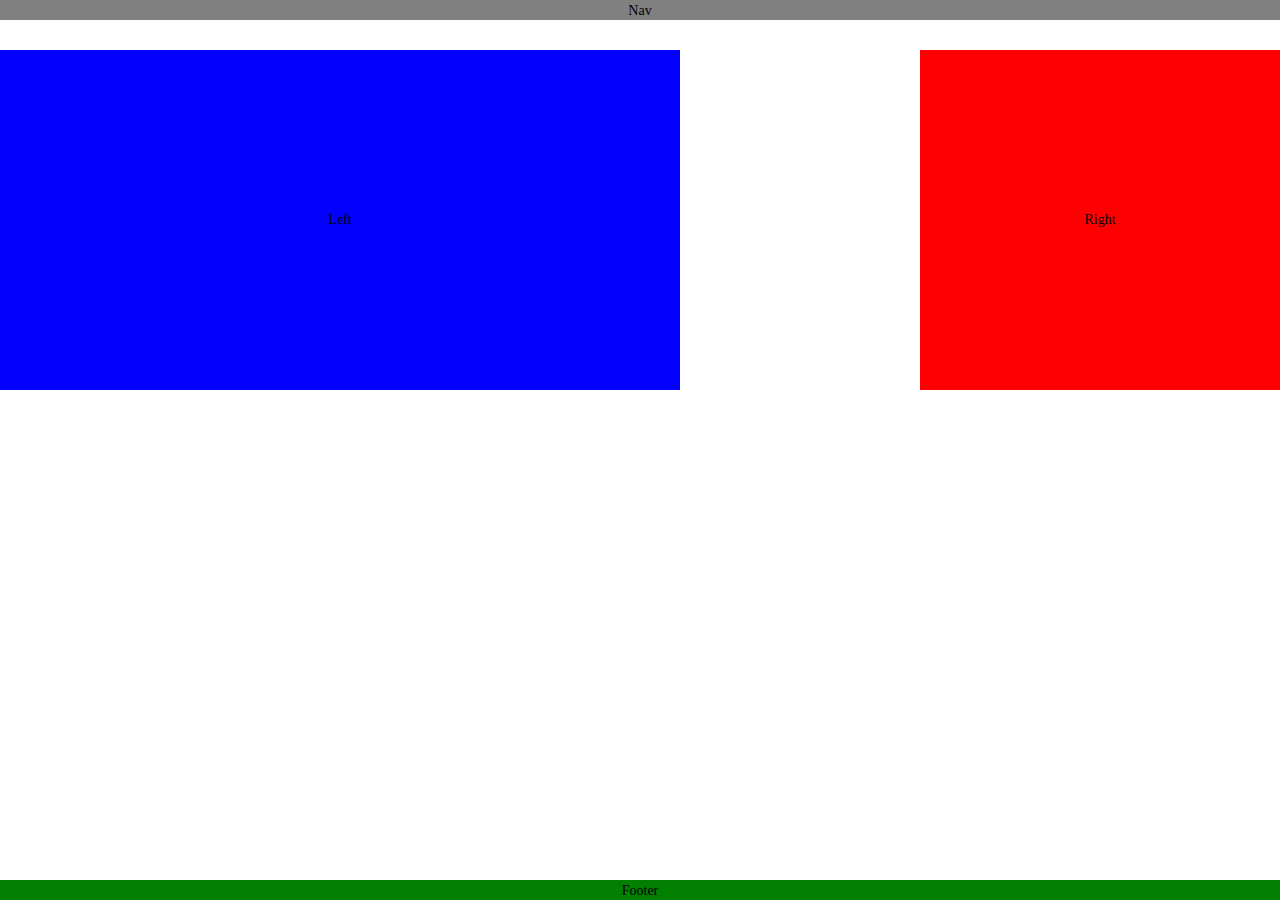
==== CSS_Assessment/index.html @ 66e58786 "added CSS Assessment to prework" ====
<!DOCTYPE html>
<html lang="en-us">

<head>
  <meta charset="UTF-8">
  <title>CSS Stylesheets With Relative Paths</title>
  <link rel="stylesheet" type="text/css" href="style.css">

<body>
  
  
  <section id="nav">
    Nav
  </section>
  
  <section id="left">
    Left
  </section>
  
  <section id="right">
    Right
  </section>
  
  
  <footer>
    Footer
  </footer>

</body>

</html>
---- CSS_Assessment/style.css ----
body, html { 
    height:100%;
    width: 100%;
}

body {
    position: relative;
    height: auto;
    min-height: 100%;
    padding: 0;
    margin: 0;
    font-family: Georgia, "Times New Roman", Times, serif;
    font-size: 14px;
    line-height: 150%;
    color: black;
    background: white;
  }

#nav{
    background: #818081;
    top: 0px;
    padding: 10px 0;
    margin: 0;
    margin-bottom: 30px;
    color: black;
    text-align: center;    
    height: 20px;
    padding: 0px;
    margin-left: 0px;
    margin-right: 0px;
}

 
#left {
  float: left;
  width: 50%;
  color: black;
  background: #0300FD;
  text-align: center;
  line-height: 300px;
  height: 300px;
  padding: 20px;
  margin-left: 0px;
}

#right {
  float: right;
  width: 25%;
  color: black;
  background: #FE0001;
  text-align: center;
  line-height: 300px;
  height: 300px;
  padding: 20px;
  margin-right: 0px;
}

 footer {
  float: bottom;
  width: 100%;
  position: absolute;
  bottom: 0; 
 
  background: #028002;
  text-align: center;
   
  height: 20px;
  padding: 0px;
   
 
}
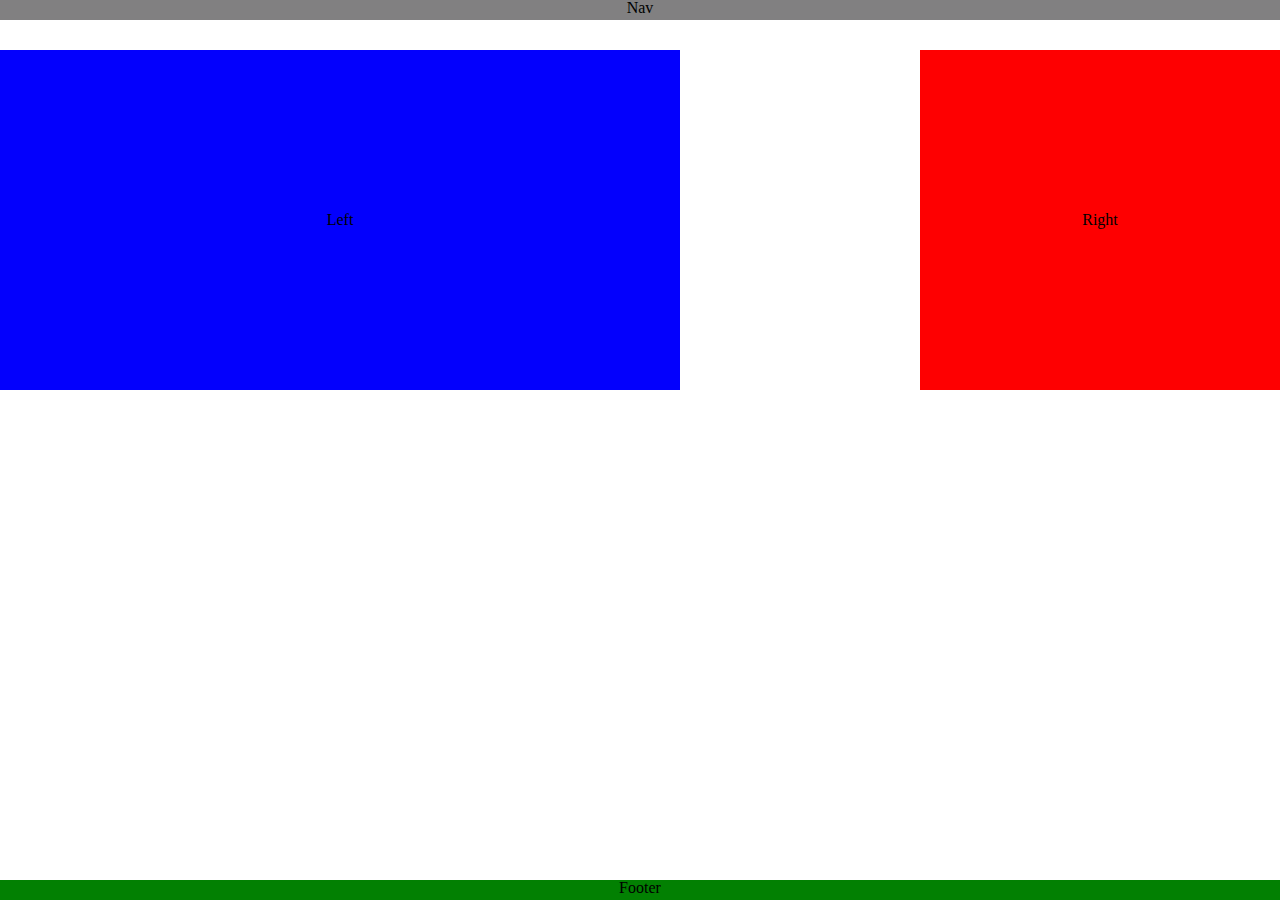
==== commit e40a6e43: "fourth commit- added link to the reset.css file" ====
--- a/CSS_Assessment/index.html
+++ b/CSS_Assessment/index.html
@@ -5,7 +5,8 @@
   <meta charset="UTF-8">
   <title>CSS Stylesheets With Relative Paths</title>
   <link rel="stylesheet" type="text/css" href="style.css">
-
+  <link rel="stylesheet" href="reset.css">
+  
 <body>
   
   
@@ -28,4 +29,4 @@
 
 </body>
 
-</html>+</html>
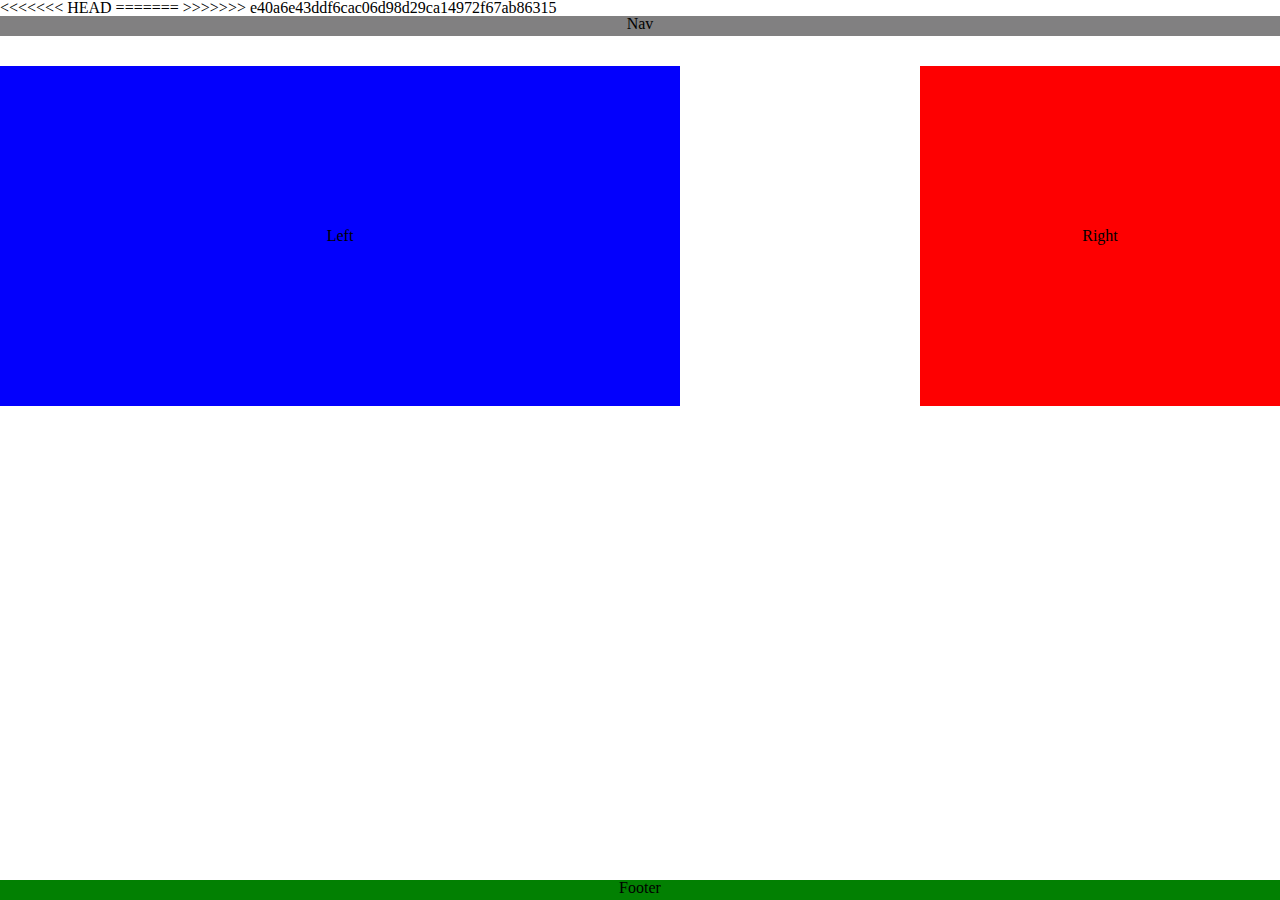
==== commit 347a70e5: "initial site files" ====
--- a/CSS_Assessment/index.html
+++ b/CSS_Assessment/index.html
@@ -6,7 +6,11 @@
   <title>CSS Stylesheets With Relative Paths</title>
   <link rel="stylesheet" type="text/css" href="style.css">
   <link rel="stylesheet" href="reset.css">
+<<<<<<< HEAD
+ </head> 
+=======
   
+>>>>>>> e40a6e43ddf6cac06d98d29ca14972f67ab86315
 <body>
   
   
